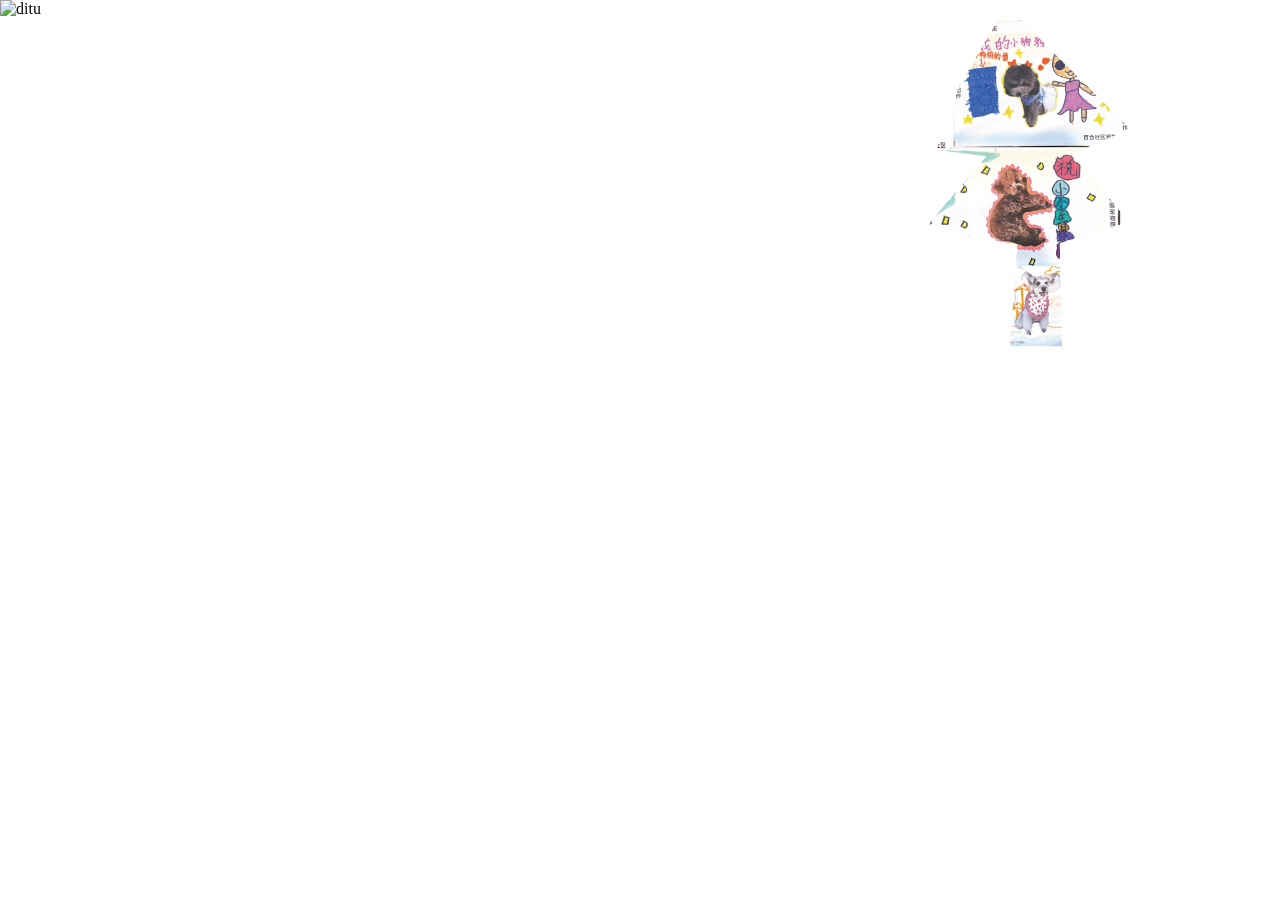
==== shouye.html @ 5db6f658 "geren" ====
<!DOCTYPE html>
<html>
  <head>
    <title>Linzi Jiang</title>
		<meta charset="utf-8" />
    <meta name="viewport" content="width=device-width,initial-scale=1.0" />
    <link rel="icon" href="wood_1fab5.png" />
    <link rel="stylesheet" href ="shouye.css"/>
  </head>
  <body>
    <img class="fullscreen-image" src="ditu_画板 1.png" alt="ditu">
    <button class="image-button">
      <img src="children_画板 1.png" alt="children">
    </button>
  </body>
</html>
---- shouye.css ----
body {
    margin: 0;
    padding: 0;
    overflow: hidden;
  }
  
  .fullscreen-image {
    position: fixed;
    top: 0;
    left: 0;
    width: 100%;
    height: 100%;
    z-index: -1
  }

  .image-button {
    border: none;                 /* 移除边框 */
    background-color: transparent;/* 设置背景透明 */
    padding: 0;                   /* 移除内边距 */
    cursor: pointer;              /* 鼠标指针样式为手型 */
  }
  
  .image-button img {
    width: 100%;                  /* 图片宽度填满按钮 */
    height: auto;                 /* 自动调整图片高度 */
  }
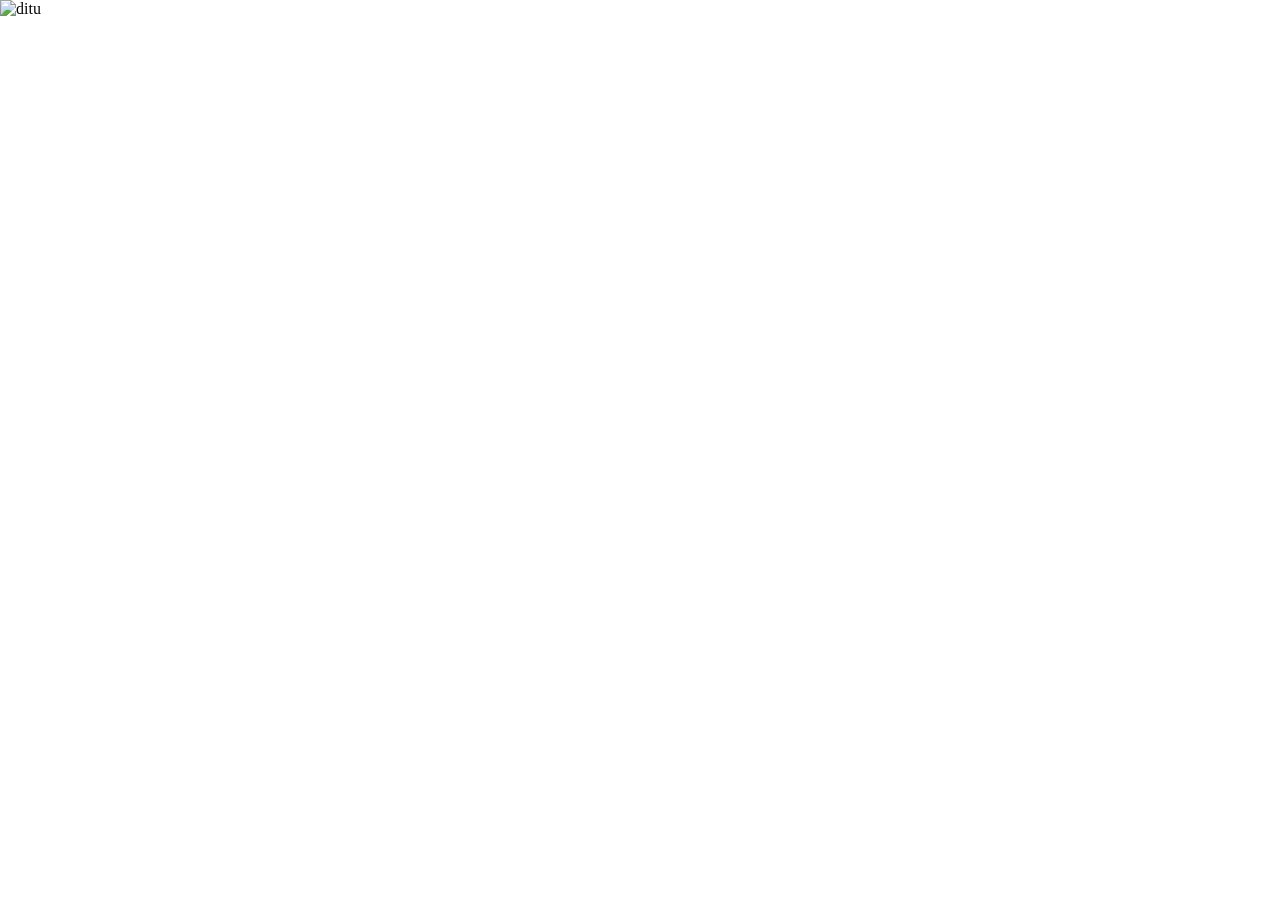
==== commit 0e085950: "new0514" ====
--- a/shouye.html
+++ b/shouye.html
@@ -9,8 +9,5 @@
   </head>
   <body>
     <img class="fullscreen-image" src="ditu_画板 1.png" alt="ditu">
-    <button class="image-button">
-      <img src="children_画板 1.png" alt="children">
-    </button>
   </body>
 </html>--- a/shouye.css
+++ b/shouye.css
@@ -13,15 +13,5 @@
     z-index: -1
   }
 
-  .image-button {
-    border: none;                 /* 移除边框 */
-    background-color: transparent;/* 设置背景透明 */
-    padding: 0;                   /* 移除内边距 */
-    cursor: pointer;              /* 鼠标指针样式为手型 */
-  }
-  
-  .image-button img {
-    width: 100%;                  /* 图片宽度填满按钮 */
-    height: auto;                 /* 自动调整图片高度 */
-  }
+
   